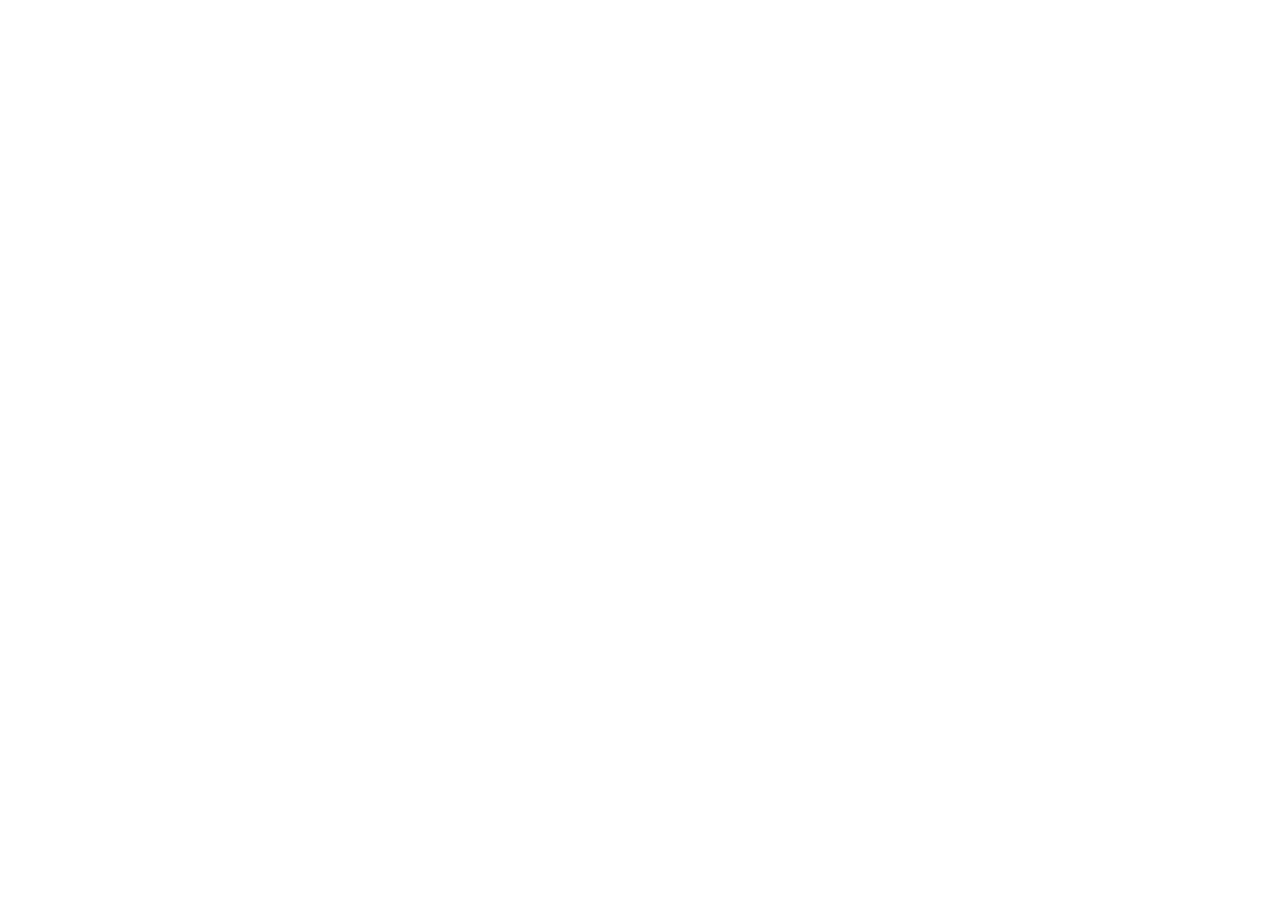
==== ProjectCode/about.html @ 6711f222 "Added Bootstrap to main page. Created files for other tabs" ====
<!DOCTYPE html>
<html lang="en">
<head>
  <title></title>
  <meta charset="utf-8">
  <meta name="viewport" content="width=device-width, initial-scale=1">
  <link rel="stylesheet" href="https://maxcdn.bootstrapcdn.com/bootstrap/3.3.7/css/bootstrap.min.css">
  <script src="https://ajax.googleapis.com/ajax/libs/jquery/3.2.0/jquery.min.js"></script>
  <script src="https://maxcdn.bootstrapcdn.com/bootstrap/3.3.7/js/bootstrap.min.js"></script>
</head>
<body>

<div class="container">
	
</div>

</body>
</html>
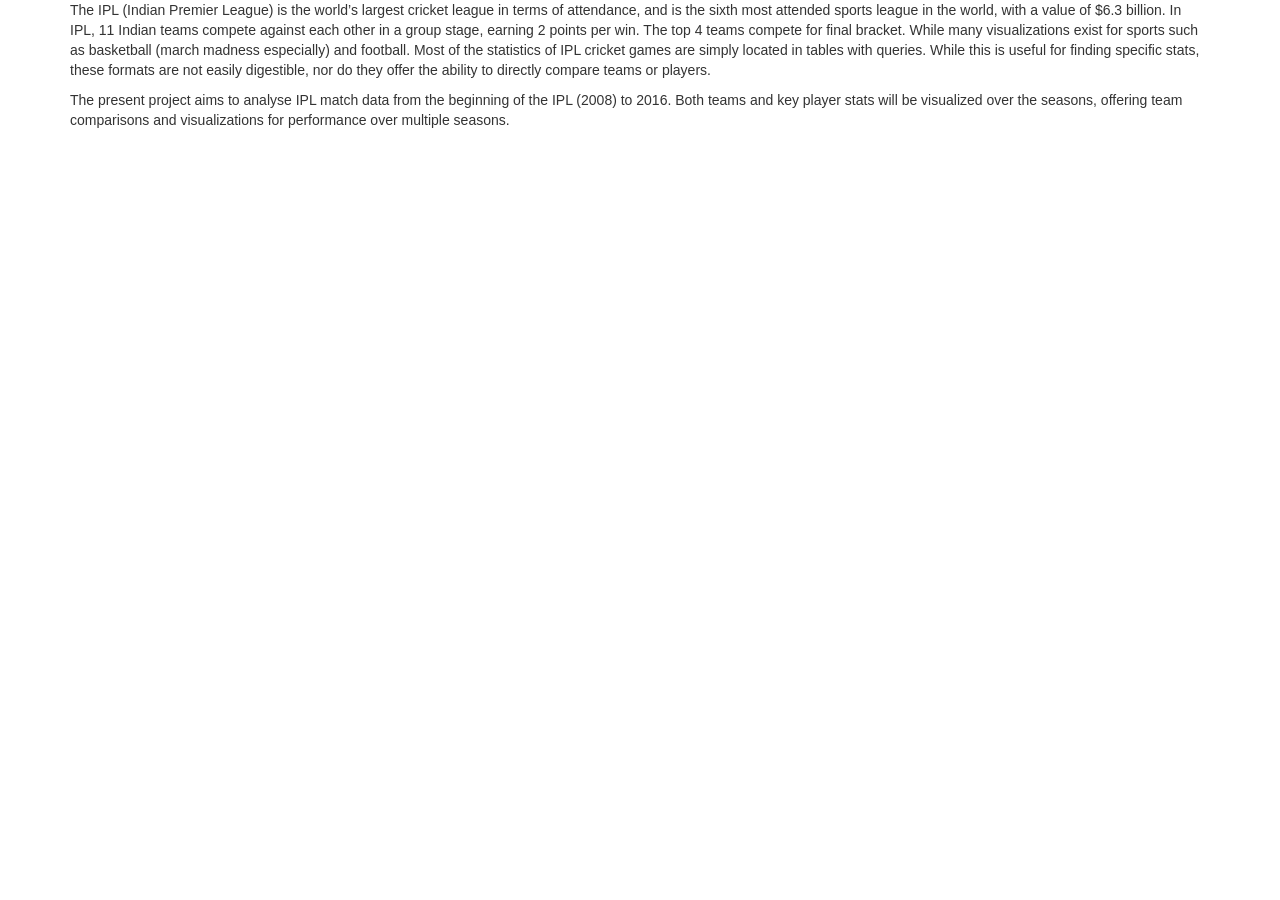
==== commit 82b73aaa: "Final Changes" ====
--- a/ProjectCode/about.html
+++ b/ProjectCode/about.html
@@ -11,6 +11,12 @@
 <body>
 
 <div class="container">
+	<p>
+
+The IPL (Indian Premier League) is the world’s largest cricket league in terms of attendance, and is the sixth most attended sports league in the world, with a value of $6.3 billion.  In IPL, 11 Indian teams compete against each other in a group stage, earning 2 points per win.  The top 4 teams compete for final bracket.  While many visualizations exist for sports such as basketball (march madness especially) and football.  Most of the statistics of IPL cricket games are simply located in tables with queries.  While this is useful for finding specific stats, these formats are not easily digestible, nor do they offer the ability to directly compare teams or players.</p>
+
+<p>The present project aims to analyse IPL match data from the beginning of the IPL (2008) to 2016.  Both teams and key player stats will be visualized over the seasons, offering team comparisons and visualizations for performance over multiple seasons.
+	</p>
 	
 </div>
 
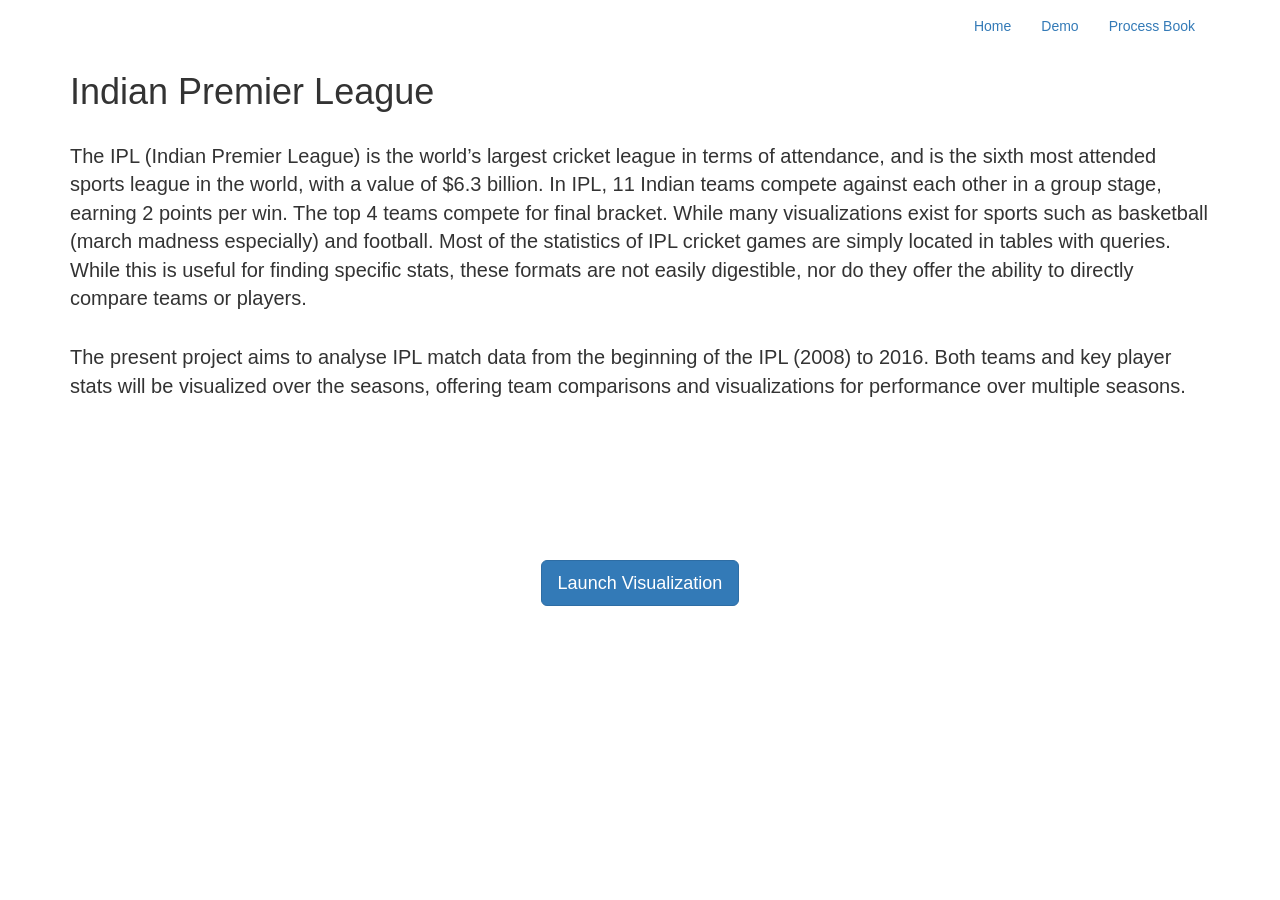
==== commit 549d1d18: "Added about page" ====
--- a/ProjectCode/about.html
+++ b/ProjectCode/about.html
@@ -7,18 +7,68 @@
   <link rel="stylesheet" href="https://maxcdn.bootstrapcdn.com/bootstrap/3.3.7/css/bootstrap.min.css">
   <script src="https://ajax.googleapis.com/ajax/libs/jquery/3.2.0/jquery.min.js"></script>
   <script src="https://maxcdn.bootstrapcdn.com/bootstrap/3.3.7/js/bootstrap.min.js"></script>
+  <style>
+      .navbar {
+      margin-bottom: 0;
+      border-radius: 0;
+
+    }
+    p{
+    	font-size: 20px
+    }
+    html {
+      background-color: rgba(255,255,255,0.7);
+      background-image: url("images/about.JPG");
+          /* Full height */
+      height: 100%; 
+
+    /* Center and scale the image nicely */
+    background-position: center;
+    background-repeat: no-repeat;
+    background-size: cover;
+    }
+
+body {
+  background:rgba(255,255,255,0.8); /* applies a 50% transparent white background */
+  height: 100%;
+  padding: 0;
+}
+  </style>
 </head>
 <body>
+	<nav class="navbar navbar-expand-lg navbar-light fixed-top" id="mainNav">
+      <div class="container">
+        <div class="collapse navbar-collapse" id="navbarResponsive">
+          <ul class="nav navbar-nav navbar-right">
+          	<li class="nav-item">
+              <a class="nav-link js-scroll-trigger" href="../index.html">Home</a>
+            </li>
+
+            <li class="nav-item">
+              <a class="nav-link js-scroll-trigger" href="demo.html">Demo</a>
+            </li>
+            <li class="nav-item">
+              <a class="nav-link js-scroll-trigger" href="../ProcessBook.pdf">Process Book</a>
+            </li>
+          </ul>
+        </div>
+      </div>
+    </nav>
 
 <div class="container">
-	<p>
-
-The IPL (Indian Premier League) is the world’s largest cricket league in terms of attendance, and is the sixth most attended sports league in the world, with a value of $6.3 billion.  In IPL, 11 Indian teams compete against each other in a group stage, earning 2 points per win.  The top 4 teams compete for final bracket.  While many visualizations exist for sports such as basketball (march madness especially) and football.  Most of the statistics of IPL cricket games are simply located in tables with queries.  While this is useful for finding specific stats, these formats are not easily digestible, nor do they offer the ability to directly compare teams or players.</p>
-
-<p>The present project aims to analyse IPL match data from the beginning of the IPL (2008) to 2016.  Both teams and key player stats will be visualized over the seasons, offering team comparisons and visualizations for performance over multiple seasons.
+	<h1>Indian Premier League</h1>
+	<br>
+	<p>The IPL (Indian Premier League) is the world’s largest cricket league in terms of attendance, and is the sixth most attended sports league in the world, with a value of $6.3 billion.  In IPL, 11 Indian teams compete against each other in a group stage, earning 2 points per win.  The top 4 teams compete for final bracket.  While many visualizations exist for sports such as basketball (march madness especially) and football.  Most of the statistics of IPL cricket games are simply located in tables with queries.  While this is useful for finding specific stats, these formats are not easily digestible, nor do they offer the ability to directly compare teams or players.</p><br>
+	<p>The present project aims to analyse IPL match data from the beginning of the IPL (2008) to 2016.  Both teams and key player stats will be visualized over the seasons, offering team comparisons and visualizations for performance over multiple seasons.
 	</p>
 	
 </div>
-
+<div class="container text-center">
+    <div height="500px">
+      <div class="text-center" style="padding-top:150px;">
+        <a href="IPLViz.html" class="btn btn-primary btn-lg">Launch Visualization</a>
+      </div>
+    </div>
+</div>
 </body>
 </html>
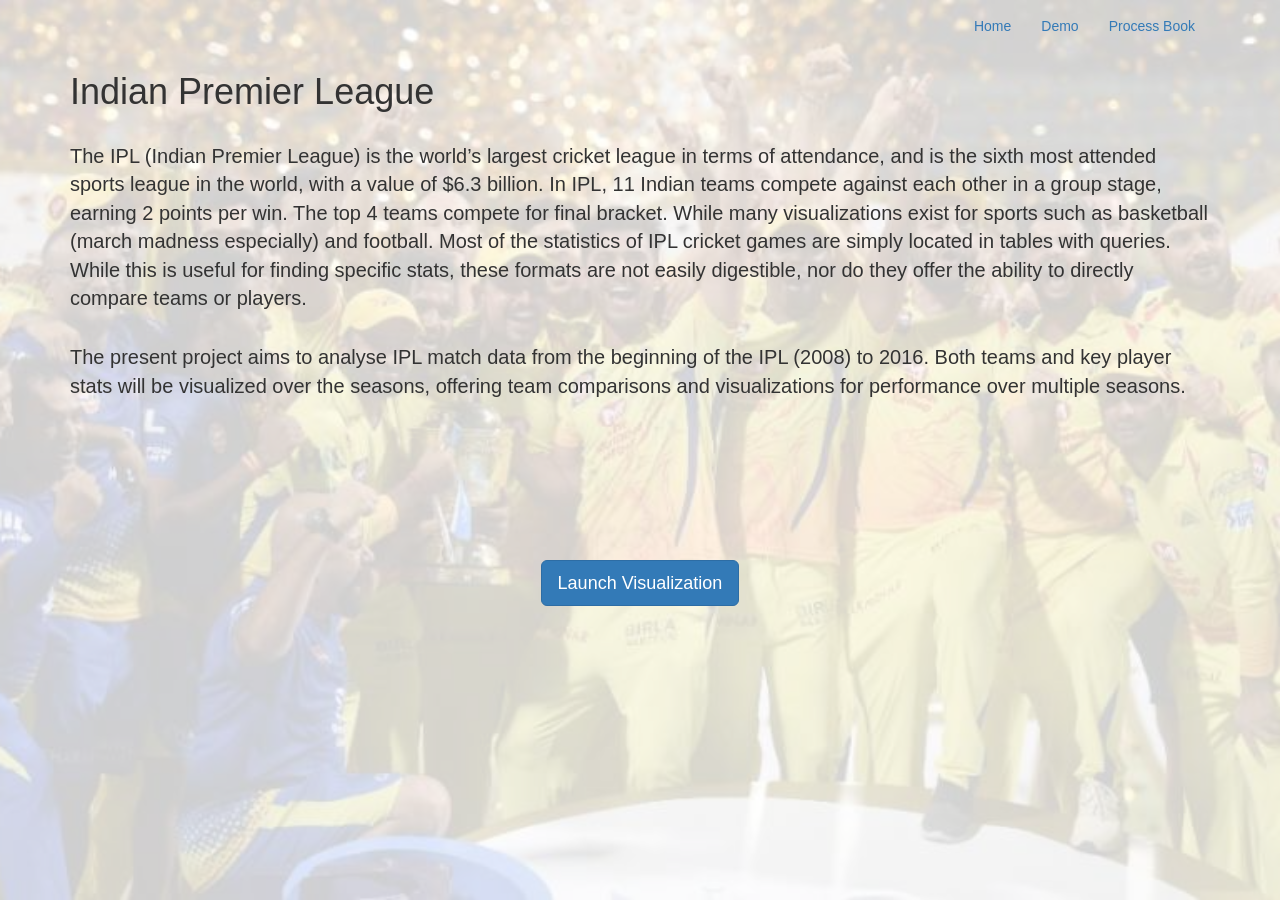
==== commit aa668686: "Update about.html about.jpg" ====
--- a/ProjectCode/about.html
+++ b/ProjectCode/about.html
@@ -18,7 +18,7 @@
     }
     html {
       background-color: rgba(255,255,255,0.7);
-      background-image: url("images/about.JPG");
+      background-image: url("images/about.jpg");
           /* Full height */
       height: 100%; 
 
@@ -71,4 +71,4 @@
     </div>
 </div>
 </body>
-</html>+</html>
